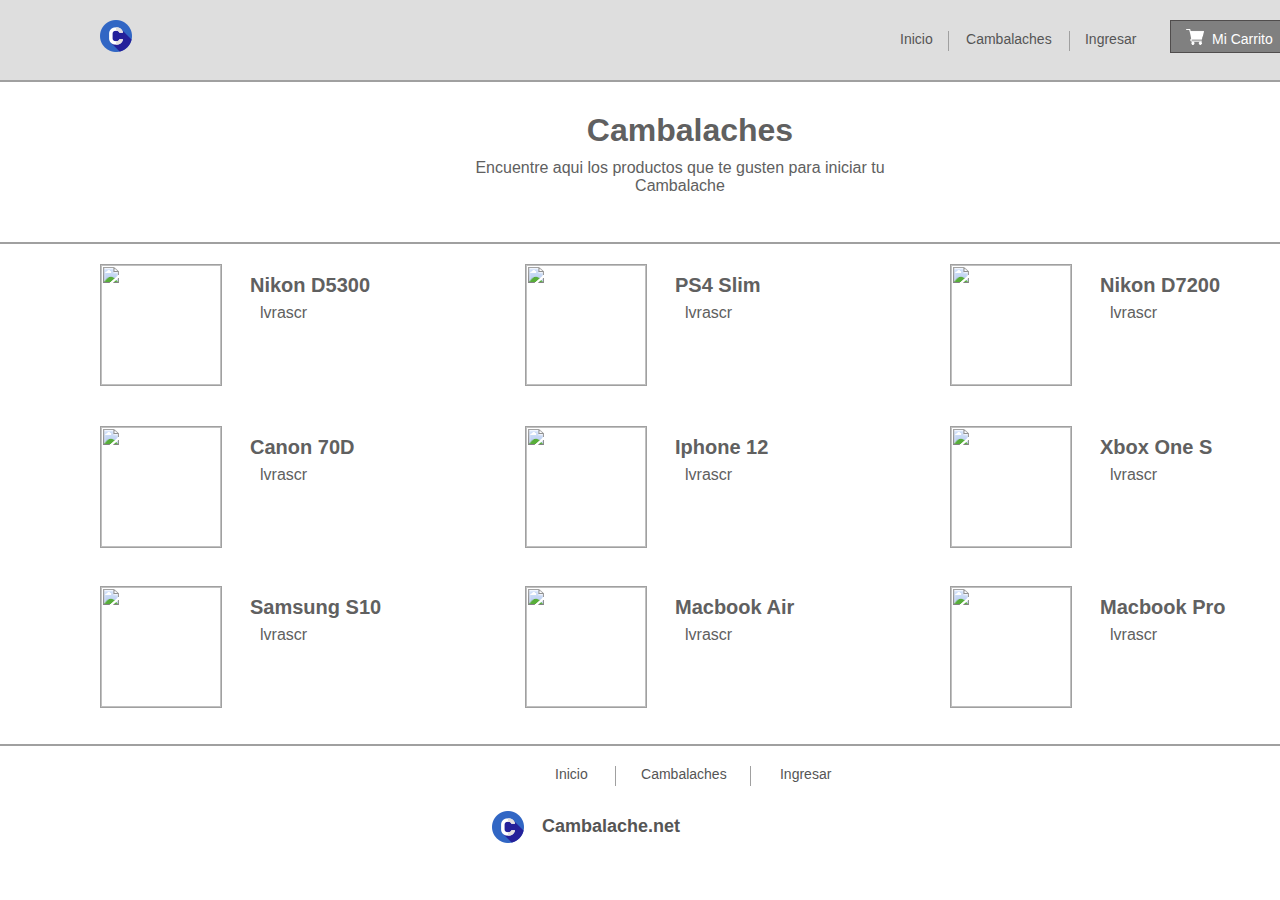
==== cambalaches/cambalache.html @ 40e8a0b7 "Navegacion y pagina de cambalaches" ====
<!DOCTYPE html>
<html lang="es">

<head>
    <meta charset="UTF-8">
    <meta name="viewport" content="width=device-width, initial-scale=1.0">
    <title>Cambalaches</title>
    <link rel="stylesheet" href="../standard.css">
    <link rel="stylesheet" href="style-cambalache.css">
    <link rel="shortcut icon" href="../images/c.png" type="image/x-icon">
</head>

<body>
    <header>
        <section class="contenedor-header">
            <div class="nav-logo">
                <div class="logo-header">
                    <img src="../images/c.png" alt="Logo" title="Logo" class="logo-superior">
                </div>
                <nav class="nav-superior">
                    <a href="../index.html">Inicio</a>
                    <a href="#" class="cambalache">Cambalaches</a>
                    <a href="../login/login.html">Ingresar</a>
                    <div class="carrito">
                        <img src="../images/carritov2.png" alt="Carrito" class="imagen-carrito">
                        <a href="#">Mi Carrito</a>
                    </div>
                </nav>
            </div>
        </section>
    </header>
    <main>
        <section class="contenedor-main">
            <div class="main-superior">
                <h1 class="titulo">Cambalaches</h1>
                <p class="texto">Encuentre aqui los productos que te gusten para iniciar tu Cambalache</p>
            </div>
            <div class="contenedor-cambalaches">
                <div class="producto-1">
                    <img src="" alt="" class="imagen-producto">
                    <h3 class="titulo-producto">Nikon D5300</h3>
                    <p class="usuario">lvrascr</p>
                </div>
                <div class="producto-2">
                    <img src="" alt="" class="imagen-producto">
                    <h3 class="titulo-producto">PS4 Slim</h3>
                    <p class="usuario">lvrascr</p>
                </div>
                <div class="producto-3">
                    <img src="" alt="" class="imagen-producto">
                    <h3 class="titulo-producto">Nikon D7200</h3>
                    <p class="usuario">lvrascr</p>
                </div>
                <div class="producto-4">
                    <img src="" alt="" class="imagen-producto">
                    <h3 class="titulo-producto">Canon 70D</h3>
                    <p class="usuario">lvrascr</p>
                </div>
                <div class="producto-5">
                    <img src="" alt="" class="imagen-producto">
                    <h3 class="titulo-producto">Iphone 12</h3>
                    <p class="usuario">lvrascr</p>
                </div>
                <div class="producto-6">
                    <img src="" alt="" class="imagen-producto">
                    <h3 class="titulo-producto">Xbox One S</h3>
                    <p class="usuario">lvrascr</p>
                </div>
                <div class="producto-7">
                    <img src="" alt="" class="imagen-producto">
                    <h3 class="titulo-producto">Samsung S10</h3>
                    <p class="usuario">lvrascr</p>
                </div>
                <div class="producto-8">
                    <img src="" alt="" class="imagen-producto">
                    <h3 class="titulo-producto">Macbook Air</h3>
                    <p class="usuario">lvrascr</p>
                </div>
                <div class="producto-9">
                    <img src="" alt="" class="imagen-producto">
                    <h3 class="titulo-producto">Macbook Pro</h3>
                    <p class="usuario">lvrascr</p>
                </div>
            </div>
        </section>
    </main>
    <footer>
        <section class="contenedor-footer">
            <nav class="nav-inferior">
                <a href="../index.html">Inicio</a>
                <a href="#" class="camba">Cambalaches</a>
                <a href="../login/login.html">Ingresar</a>
            </nav>
            <div class="marca">
                <img src="../images/c.png" alt="" class="logo-footer">
                <h2 class="titulo-marca">Cambalache.net</h2>
            </div>
        </section>
    </footer>
</body>

</html>
---- standard.css ----
:root{
    --color-principal: #606060;
    --color-contenedores: #a0a0a0;
    --fuente:'Open Sans', sans-serif;
}

* {
    margin: 0px;
    padding: 0px;
    font-family: var(--fuente);
}

body{
    font-size: 12px;
    color: var(--color-principal)
}

/* Parte superior - logo - nav */
.nav-logo{
    width: 100%;
    height: 80px;
}

.logo-header{
    position: absolute;
    margin-top: 20px;
    margin-left: 100px;
}

.logo-superior{
    height: 32px;
    width: 32px;
}

.nav-superior{
    position: absolute;
    width: 420px;
    height: 40px;
    margin-left: 900px;
    margin-top: 20px;
}

.cambalache{
    display: inline-block;
    position: relative;
}

.cambalache::after, .cambalache::before{
    content: ' ';
    position: absolute;
    width: 1px;
    height: 20px;
    background-color: var(--color-contenedores);
}

.cambalache::before{
    left: -18px;
}

.cambalache::after{
    right: -18px;
}

nav>a {
    color: rgb(85, 85, 85);
    font-weight: 300;
    margin-right: 30px;
}

nav>a:hover{
    text-decoration: underline;
}

.carrito{
    display: inline-block;
    position: relative;
    margin-bottom: 10px;
    padding-top: 5px;
    padding-left: 20px;
    padding-right: 15px;
    padding-bottom: 5px;
    cursor: pointer;
    background-color: gray;
    border: 1px solid rgb(80, 77, 77);
}

.carrito>a{
    color: white;
}

.carrito:hover {
    background-color: lightgray;
}

.imagen-carrito{
    display: inline-block;
    position: relative;
    height: 18px;
    width: 18px;
    top: 3px;
    right: 5px;
}

a{
    font-size: 14px;
    text-decoration: none;
}

.header-inferior {
    width: 100%;
    height: 100px;
    background-color: rgba(128, 128, 128, 0.26);
}

.titulo-header {
    display: inline-block;
    position: absolute;
    margin-left: 580px;
    margin-top: 15px;
    font-size: 28px;
}

.raya {
    display: inline-block;
    position: absolute;
    width: 300px;
    margin-top: 70px;
    margin-left: 545px;
    border: 1px solid gray;
}

/* Footer */
.contenedor-footer{
    height: 100px;
    width: 100%;
    border-top: 2px solid var(--color-contenedores);
}

.nav-inferior{
    display: inline-block;
    position: absolute;
    left: 515px;
    margin-top: 20px;
}

.marca{
    display: inline-block;
    position: absolute;
    right: 600px;
    margin-top: 35px;
    color: rgb(85, 85, 85);
}

.logo-footer{
    position: relative;
    right: 50px;
    top: 30px;
}

.nav-inferior>a {
    color: rgb(85, 85, 85);
    font-weight: 300;
    margin-right: 50px;
}

.camba::after, .camba::before{
    content: ' ';
    position: absolute;
    width: 1px;
    height: 20px;
    background-color: var(--color-contenedores);
}

.camba::before{
    left: 60px;
}

.camba::after {
    right: 130px;
}

.nav-inferior{
    margin-left: 40px;
}
---- cambalaches/style-cambalache.css ----
:root{
    --color-contenedores: #a0a0a0;
}

/* Contenedor */
.nav-logo{
    border-bottom: 2px solid var(--color-contenedores);
    background-color: rgba(128, 128, 128, 0.26);
}

.contenedor-cambalaches{
    height: 500px;
    width: 100%;
    margin-top: 30px;
    border-top: 2px solid var(--color-contenedores);
}

/* Main */
/* Superior */
.main-superior{
    position: relative;
    height: 100px;
    width: 520px;
    text-align: center;
    margin-left: 430px;
    margin-top: 30px;
}

.titulo{
    font-size: 32px;
}

.texto{
    margin-top: 10px;
    font-size: 16px;
    width: 500px;
}

/* Productos */
.producto-1{
    position: absolute;
    height: 122px;
    width: 300px;
    margin-top: 20px;
    margin-left: 100px;
    /* border: 1px solid red; */
}

.producto-2{
    position: absolute;
    height: 122px;
    width: 300px;
    margin-top: 20px;
    margin-left: 525px;
    /* border: 1px solid red; */
}

.producto-3{
    position: absolute;
    height: 122px;
    width: 300px;
    margin-top: 20px;
    margin-left: 950px;
    /* border: 1px solid red; */
}

.producto-4{
    position: absolute;
    height: 122px;
    width: 300px;
    margin-top: 182px;
    margin-left: 100px;
    /* border: 1px solid red; */
}

.producto-5{
    position: absolute;
    height: 122px;
    width: 300px;
    margin-top: 182px;
    margin-left: 525px;
    /* border: 1px solid red; */
}

.producto-6{
    position: absolute;
    height: 122px;
    width: 300px;
    margin-top: 182px;
    margin-left: 950px;
    /* border: 1px solid red; */
}

.producto-7{
    position: absolute;
    height: 122px;
    width: 300px;
    margin-top: 342px;
    margin-left: 100px;
    /* border: 1px solid red; */
}

.producto-8{
    position: absolute;
    height: 122px;
    width: 300px;
    margin-top: 342px;
    margin-left: 525px;
    /* border: 1px solid red; */
}

.producto-9{
    position: absolute;
    height: 122px;
    width: 300px;
    margin-top: 342px;
    margin-left: 950px;
    /* border: 1px solid red; */
}

.imagen-producto{
    height: 120px;
    width: 120px;
    display: inline-block;
    position: absolute;
    border: 1px solid var(--color-contenedores);
}

.titulo-producto{
    display: inline-block;
    position: absolute;
    margin-left: 150px;
    margin-top: 10px;
    font-size: 20px;
}

.usuario{
    display: inline-block;
    position: absolute;
    margin-left: 160px;
    margin-top: 40px;
    font-size: 16px;
}
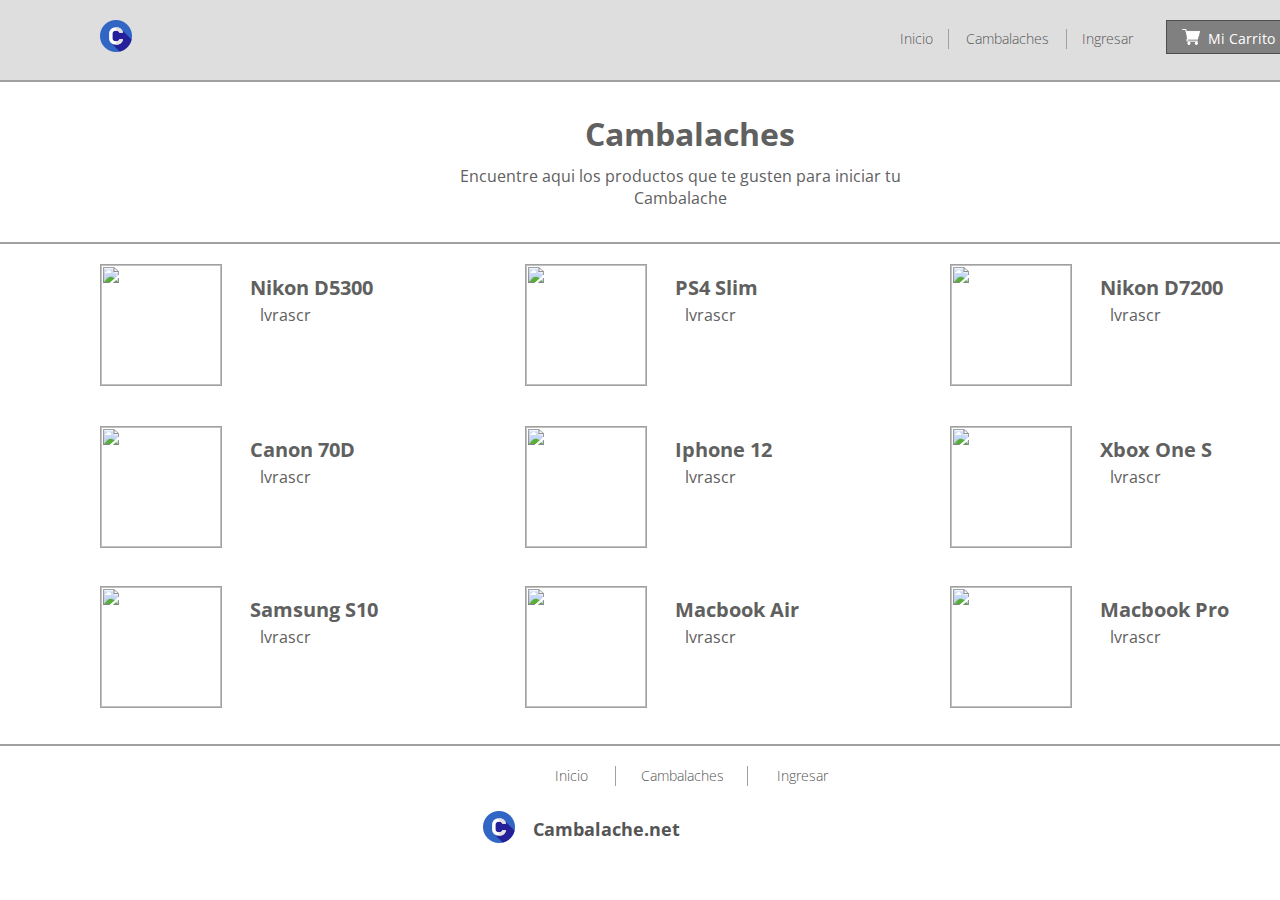
==== commit bdf0e9b3: "Cambios generales" ====
--- a/cambalaches/cambalache.html
+++ b/cambalaches/cambalache.html
@@ -8,6 +8,7 @@
     <link rel="stylesheet" href="../standard.css">
     <link rel="stylesheet" href="style-cambalache.css">
     <link rel="shortcut icon" href="../images/c.png" type="image/x-icon">
+    <link href="https://fonts.googleapis.com/css2?family=Open+Sans:wght@300&display=swap" rel="stylesheet">
 </head>
 
 <body>
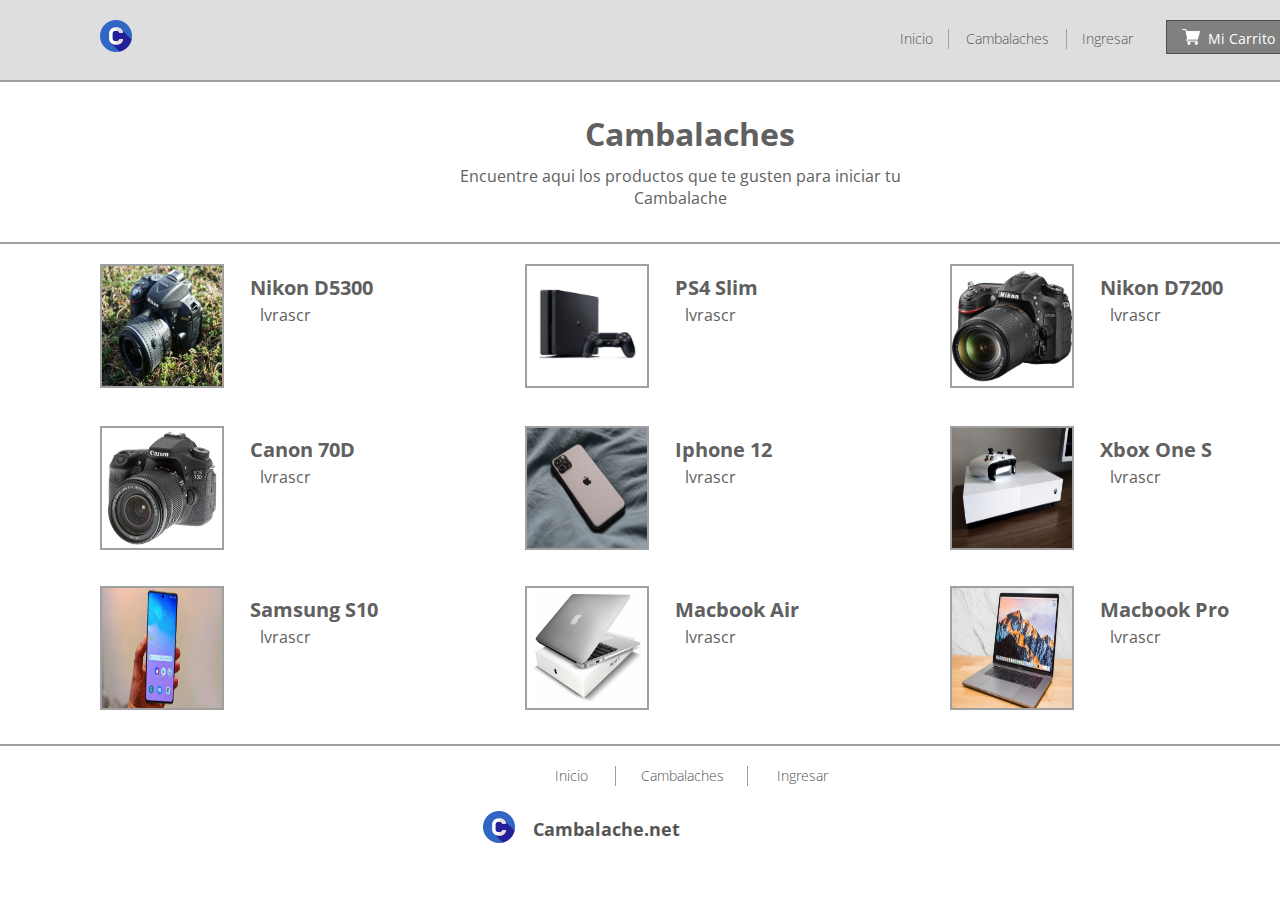
==== commit c4967c56: "Proyecto terminado" ====
--- a/cambalaches/cambalache.html
+++ b/cambalaches/cambalache.html
@@ -38,47 +38,47 @@
             </div>
             <div class="contenedor-cambalaches">
                 <div class="producto-1">
-                    <img src="" alt="" class="imagen-producto">
+                    <img src="../images/productos/nikond5300.jpeg" alt="" class="imagen-producto">
                     <h3 class="titulo-producto">Nikon D5300</h3>
                     <p class="usuario">lvrascr</p>
                 </div>
                 <div class="producto-2">
-                    <img src="" alt="" class="imagen-producto">
+                    <img src="../images/productos/ps4slim.jpg" alt="" class="imagen-producto">
                     <h3 class="titulo-producto">PS4 Slim</h3>
                     <p class="usuario">lvrascr</p>
                 </div>
                 <div class="producto-3">
-                    <img src="" alt="" class="imagen-producto">
+                    <img src="../images/productos/nikon7200.jpg" alt="" class="imagen-producto">
                     <h3 class="titulo-producto">Nikon D7200</h3>
                     <p class="usuario">lvrascr</p>
                 </div>
                 <div class="producto-4">
-                    <img src="" alt="" class="imagen-producto">
+                    <img src="../images/productos/canon70d.jpg" alt="" class="imagen-producto">
                     <h3 class="titulo-producto">Canon 70D</h3>
                     <p class="usuario">lvrascr</p>
                 </div>
                 <div class="producto-5">
-                    <img src="" alt="" class="imagen-producto">
+                    <img src="../images/productos/iphone12.jpg" alt="" class="imagen-producto">
                     <h3 class="titulo-producto">Iphone 12</h3>
                     <p class="usuario">lvrascr</p>
                 </div>
                 <div class="producto-6">
-                    <img src="" alt="" class="imagen-producto">
+                    <img src="../images/productos/xboxones.jpg" alt="" class="imagen-producto">
                     <h3 class="titulo-producto">Xbox One S</h3>
                     <p class="usuario">lvrascr</p>
                 </div>
                 <div class="producto-7">
-                    <img src="" alt="" class="imagen-producto">
+                    <img src="../images/productos/samsungs10.jpg" alt="" class="imagen-producto">
                     <h3 class="titulo-producto">Samsung S10</h3>
                     <p class="usuario">lvrascr</p>
                 </div>
                 <div class="producto-8">
-                    <img src="" alt="" class="imagen-producto">
+                    <img src="../images/productos/macbookair.jpg" alt="" class="imagen-producto">
                     <h3 class="titulo-producto">Macbook Air</h3>
                     <p class="usuario">lvrascr</p>
                 </div>
                 <div class="producto-9">
-                    <img src="" alt="" class="imagen-producto">
+                    <img src="../images/productos/macbookpro.jpg" alt="" class="imagen-producto">
                     <h3 class="titulo-producto">Macbook Pro</h3>
                     <p class="usuario">lvrascr</p>
                 </div>
--- a/cambalaches/style-cambalache.css
+++ b/cambalaches/style-cambalache.css
@@ -43,7 +43,6 @@
     width: 300px;
     margin-top: 20px;
     margin-left: 100px;
-    /* border: 1px solid red; */
 }
 
 .producto-2{
@@ -52,7 +51,6 @@
     width: 300px;
     margin-top: 20px;
     margin-left: 525px;
-    /* border: 1px solid red; */
 }
 
 .producto-3{
@@ -61,7 +59,6 @@
     width: 300px;
     margin-top: 20px;
     margin-left: 950px;
-    /* border: 1px solid red; */
 }
 
 .producto-4{
@@ -70,7 +67,6 @@
     width: 300px;
     margin-top: 182px;
     margin-left: 100px;
-    /* border: 1px solid red; */
 }
 
 .producto-5{
@@ -79,7 +75,6 @@
     width: 300px;
     margin-top: 182px;
     margin-left: 525px;
-    /* border: 1px solid red; */
 }
 
 .producto-6{
@@ -88,7 +83,6 @@
     width: 300px;
     margin-top: 182px;
     margin-left: 950px;
-    /* border: 1px solid red; */
 }
 
 .producto-7{
@@ -97,7 +91,6 @@
     width: 300px;
     margin-top: 342px;
     margin-left: 100px;
-    /* border: 1px solid red; */
 }
 
 .producto-8{
@@ -106,7 +99,6 @@
     width: 300px;
     margin-top: 342px;
     margin-left: 525px;
-    /* border: 1px solid red; */
 }
 
 .producto-9{
@@ -115,7 +107,6 @@
     width: 300px;
     margin-top: 342px;
     margin-left: 950px;
-    /* border: 1px solid red; */
 }
 
 .imagen-producto{
@@ -123,7 +114,7 @@
     width: 120px;
     display: inline-block;
     position: absolute;
-    border: 1px solid var(--color-contenedores);
+    border: 2px solid var(--color-contenedores);
 }
 
 .titulo-producto{
@@ -140,5 +131,4 @@
     margin-left: 160px;
     margin-top: 40px;
     font-size: 16px;
-}
-
+}